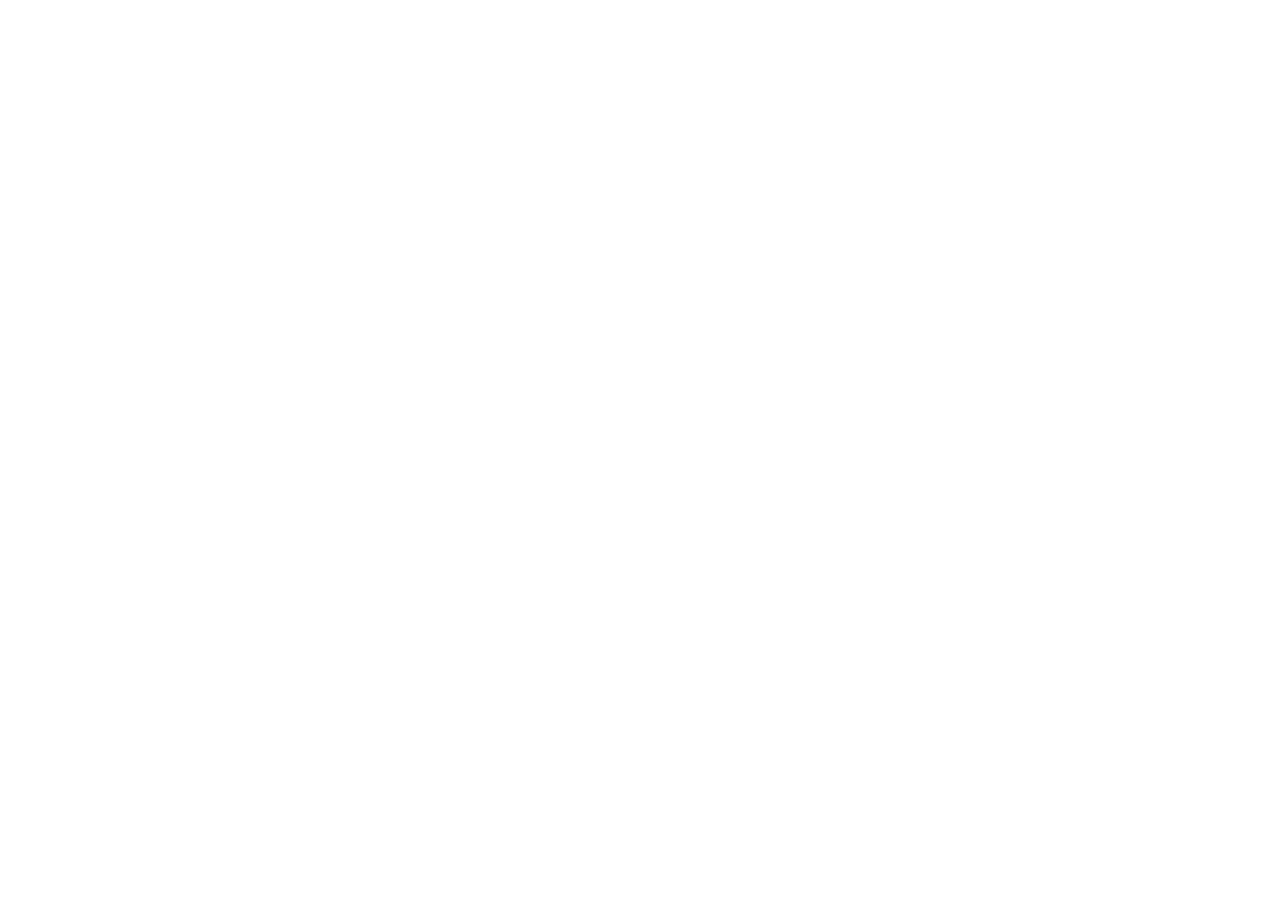
==== web/src/main/resources/webapp/index.html @ e6cbc56a "Start Bootstrap Admin 2 Theme added" ====
<!doctype html>
<html class="no-js">
  <head>
    <meta charset="utf-8">
    <title></title>
    <meta name="description" content="">
    <meta name="viewport" content="width=device-width">
    <!-- Place favicon.ico and apple-touch-icon.png in the root directory -->
    <!-- build:css(.) styles/vendor.css -->
    <!-- bower:css -->
    <link rel="stylesheet" href="webjars/bootstrap/3.3.0/css/bootstrap.min.css" />
    <!-- endbower -->
    <!-- endbuild -->
    
    <!-- build:css(.tmp) styles/main.css -->
    <link rel="stylesheet" href="styles/main.css">
    <link rel="stylesheet" href="styles/sb-admin-2.css">
    <link rel="stylesheet" href="styles/timeline.css">
    <link rel="stylesheet" href="webjars/metisMenu/1.1.3/metisMenu.min.css">
    <link rel="stylesheet" href="webjars/angular-loading-bar/0.7.1/loading-bar.min.css">
    <link rel="stylesheet" href="webjars/font-awesome/4.3.0/css/font-awesome.min.css" type="text/css">
    <!-- endbuild -->
    
    <!-- build:js(.) scripts/vendor.js -->
    <!-- bower:js -->
    <script src="webjars/jquery/2.1.4/jquery.min.js"></script>
    <script src="webjars/angularjs/1.4.1/angular.min.js"></script>
    <script src="webjars/angularjs/1.4.1/angular-animate.min.js"></script>
    <script src="webjars/bootstrap/3.3.0/js/bootstrap.min.js"></script>
    <script src="webjars/angular-ui-router/0.2.15/angular-ui-router.min.js"></script>
    <script src="webjars/json3/3.3.2/json3.min.js"></script>
    <script src="webjars/ocLazyLoad/1.0.1/dist/ocLazyLoad.min.js"></script>
    <script src="webjars/angular-loading-bar/0.7.1/loading-bar.min.js"></script>
    <script src="webjars/angular-ui-bootstrap/0.13.0/ui-bootstrap-tpls.min.js"></script>
    <script src="webjars/metisMenu/1.1.3/metisMenu.min.js"></script>
    <script src="webjars/Chart.js/1.0.2/Chart.js"></script>
    <!-- endbower -->
    <!-- endbuild -->
    
    <!-- build:js({.tmp,app}) scripts/scripts.js -->
        <script src="scripts/app.js"></script>
        <script src="js/sb-admin-2.js"></script>
    <!-- endbuild -->



    <script>
       (function(i,s,o,g,r,a,m){i['GoogleAnalyticsObject']=r;i[r]=i[r]||function(){
       (i[r].q=i[r].q||[]).push(arguments)},i[r].l=1*new Date();a=s.createElement(o),
       m=s.getElementsByTagName(o)[0];a.async=1;a.src=g;m.parentNode.insertBefore(a,m)
       })(window,document,'script','//www.google-analytics.com/analytics.js','ga');
       ga('create', 'UA-XXXXX-X');
       ga('send', 'pageview');
    </script>
    <!-- Custom CSS -->

    <!-- Custom Fonts -->

    <!-- Morris Charts CSS -->
    <!-- <link href="styles/morrisjs/morris.css" rel="stylesheet"> -->


    </head>
   
    <body>

    <div ng-app="sbAdminApp">

        <div ui-view></div>

    </div>

    </body>

</html>
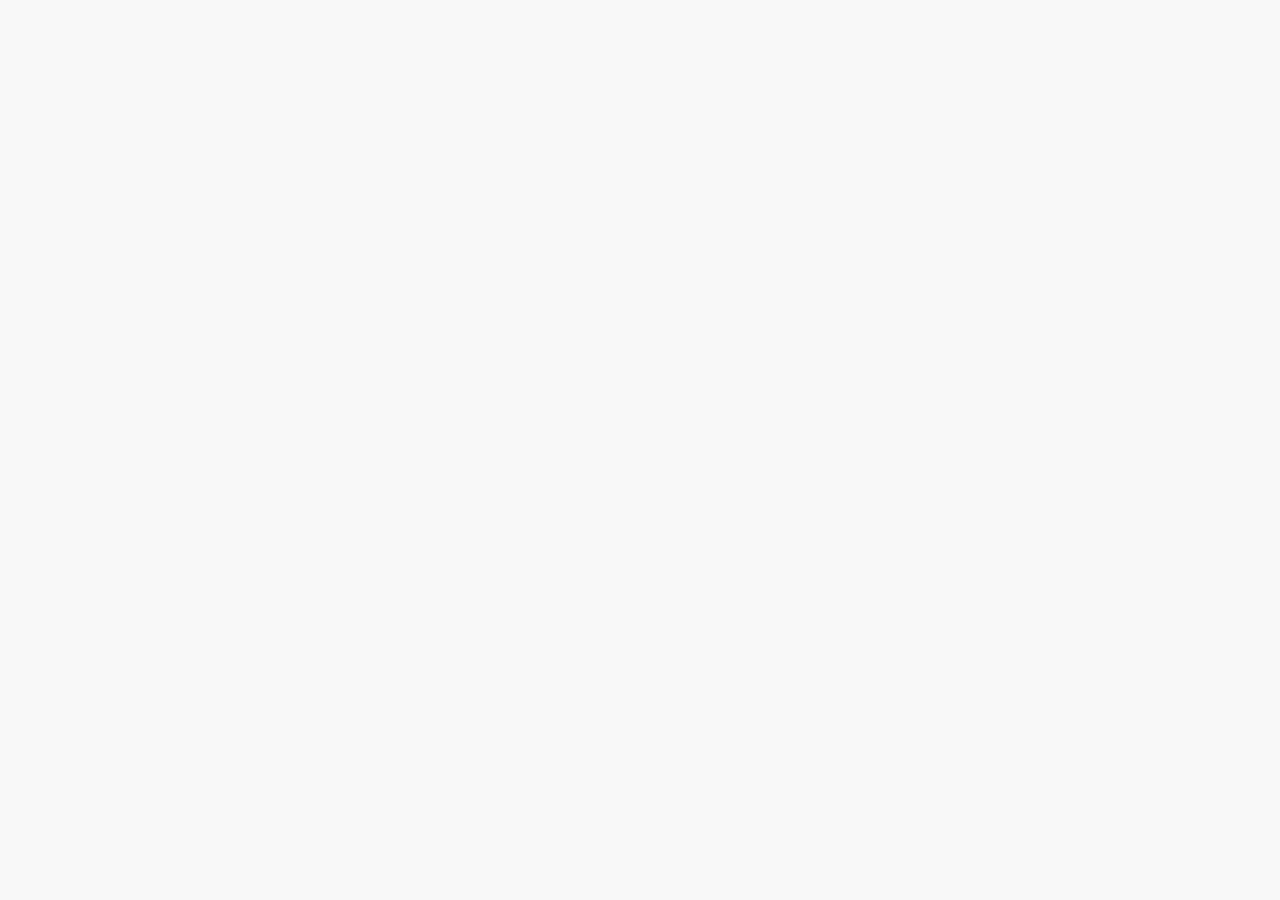
==== commit 58c08c12: "start using restangular" ====
--- a/web/src/main/resources/webapp/index.html
+++ b/web/src/main/resources/webapp/index.html
@@ -14,8 +14,9 @@
     
     <!-- build:css(.tmp) styles/main.css -->
     <link rel="stylesheet" href="styles/main.css">
-    <link rel="stylesheet" href="styles/sb-admin-2.css">
+    <link rel="stylesheet" href="styles/timetracker.css">
     <link rel="stylesheet" href="styles/timeline.css">
+    <link rel="stylesheet" href="styles/timetracker.css">
     <link rel="stylesheet" href="webjars/metisMenu/1.1.3/metisMenu.min.css">
     <link rel="stylesheet" href="webjars/angular-loading-bar/0.7.1/loading-bar.min.css">
     <link rel="stylesheet" href="webjars/font-awesome/4.3.0/css/font-awesome.min.css" type="text/css">
@@ -23,23 +24,26 @@
     
     <!-- build:js(.) scripts/vendor.js -->
     <!-- bower:js -->
-    <script src="webjars/jquery/2.1.4/jquery.min.js"></script>
-    <script src="webjars/angularjs/1.4.1/angular.min.js"></script>
-    <script src="webjars/angularjs/1.4.1/angular-animate.min.js"></script>
-    <script src="webjars/bootstrap/3.3.0/js/bootstrap.min.js"></script>
-    <script src="webjars/angular-ui-router/0.2.15/angular-ui-router.min.js"></script>
-    <script src="webjars/json3/3.3.2/json3.min.js"></script>
-    <script src="webjars/ocLazyLoad/1.0.1/dist/ocLazyLoad.min.js"></script>
-    <script src="webjars/angular-loading-bar/0.7.1/loading-bar.min.js"></script>
-    <script src="webjars/angular-ui-bootstrap/0.13.0/ui-bootstrap-tpls.min.js"></script>
-    <script src="webjars/metisMenu/1.1.3/metisMenu.min.js"></script>
+    <script src="webjars/jquery/2.1.4/jquery.js"></script>
+    <script src="webjars/angularjs/1.4.0/angular.js"></script>
+    <script src="webjars/lodash/2.4.1/lodash.min.js"></script>
+    <script src="webjars/angularjs/1.4.0/angular-animate.js"></script>
+    <script src="webjars/bootstrap/3.3.0/js/bootstrap.js"></script>
+    <script src="webjars/angular-ui-router/0.2.15/angular-ui-router.js"></script>
+    <script src="webjars/json3/3.3.2/json3.js"></script>
+    <script src="webjars/ocLazyLoad/1.0.1/dist/ocLazyLoad.js"></script>
+    <script src="webjars/angular-loading-bar/0.7.1/loading-bar.js"></script>
+    <script src="webjars/angular-ui-bootstrap/0.13.0/ui-bootstrap-tpls.js"></script>
+    <script src="webjars/metisMenu/1.1.3/metisMenu.js"></script>
     <script src="webjars/Chart.js/1.0.2/Chart.js"></script>
+    <script src="webjars/lodash/2.4.1/lodash.js"></script>
+    <script src="webjars/restangular/1.4.0/restangular.js"></script>
     <!-- endbower -->
     <!-- endbuild -->
     
     <!-- build:js({.tmp,app}) scripts/scripts.js -->
         <script src="scripts/app.js"></script>
-        <script src="js/sb-admin-2.js"></script>
+        <script src="js/timetracker.js"></script>
     <!-- endbuild -->
 
 
@@ -64,7 +68,7 @@
    
     <body>
 
-    <div ng-app="sbAdminApp">
+    <div ng-app="timetracker">
 
         <div ui-view></div>
 
--- a/web/src/main/resources/webapp/styles/timetracker.css
+++ b/web/src/main/resources/webapp/styles/timetracker.css
@@ -0,0 +1,396 @@
+/*!
+ * Start Bootstrap - SB Admin 2 Bootstrap Admin Theme (http://startbootstrap.com)
+ * Code licensed under the Apache License v2.0.
+ * For details, see http://www.apache.org/licenses/LICENSE-2.0.
+ */
+
+body {
+    background-color: #f8f8f8;
+}
+
+#wrapper {
+    width: 100%;
+}
+
+#page-wrapper {
+    padding: 0 15px;
+    min-height: 568px;
+    background-color: #fff;
+}
+
+@media(min-width:768px) {
+    #page-wrapper {
+        position: inherit;
+        margin: 0 0 0 250px;
+        padding: 0 30px;
+        border-left: 1px solid #e7e7e7;
+    }
+}
+
+.navbar-top-links {
+    margin-right: 0;
+}
+
+.navbar-top-links li {
+    display: inline-block;
+}
+
+.navbar-top-links li:last-child {
+    margin-right: 15px;
+}
+
+.navbar-top-links li a {
+    padding: 15px;
+    min-height: 50px;
+}
+
+.navbar-top-links .dropdown-menu li {
+    display: block;
+}
+
+.navbar-top-links .dropdown-menu li:last-child {
+    margin-right: 0;
+}
+
+.navbar-top-links .dropdown-menu li a {
+    padding: 3px 20px;
+    min-height: 0;
+}
+
+.navbar-top-links .dropdown-menu li a div {
+    white-space: normal;
+}
+
+.navbar-top-links .dropdown-messages,
+.navbar-top-links .dropdown-tasks,
+.navbar-top-links .dropdown-alerts {
+    width: 310px;
+    min-width: 0;
+}
+
+.navbar-top-links .dropdown-messages {
+    margin-left: 5px;
+}
+
+.navbar-top-links .dropdown-tasks {
+    margin-left: -59px;
+}
+
+.navbar-top-links .dropdown-alerts {
+    margin-left: -123px;
+}
+
+.navbar-top-links .dropdown-user {
+    right: 0;
+    left: auto;
+}
+
+.sidebar .sidebar-nav.navbar-collapse {
+    padding-right: 0;
+    padding-left: 0;
+}
+
+.sidebar .sidebar-search {
+    padding: 15px;
+}
+
+.sidebar ul li {
+    border-bottom: 1px solid #e7e7e7;
+}
+
+.sidebar ul li a.active {
+    background-color: #eee;
+}
+
+.sidebar .arrow {
+    float: right;
+}
+
+.sidebar .fa.arrow:before {
+    content: "\f104";
+}
+
+.sidebar .active>a>.fa.arrow:before {
+    content: "\f107";
+}
+
+.sidebar .nav-second-level li,
+.sidebar .nav-third-level li {
+    border-bottom: 0!important;
+}
+
+.sidebar .nav-second-level li a {
+    padding-left: 37px;
+}
+
+.sidebar .nav-third-level li a {
+    padding-left: 52px;
+}
+
+@media(min-width:768px) {
+    .sidebar {
+        z-index: 1;
+        position: absolute;
+        width: 250px;
+        margin-top: 51px;
+    }
+
+    .navbar-top-links .dropdown-messages,
+    .navbar-top-links .dropdown-tasks,
+    .navbar-top-links .dropdown-alerts {
+        margin-left: auto;
+    }
+}
+
+.btn-outline {
+    color: inherit;
+    background-color: transparent;
+    transition: all .5s;
+}
+
+.btn-primary.btn-outline {
+    color: #428bca;
+}
+
+.btn-success.btn-outline {
+    color: #5cb85c;
+}
+
+.btn-info.btn-outline {
+    color: #5bc0de;
+}
+
+.btn-warning.btn-outline {
+    color: #f0ad4e;
+}
+
+.btn-danger.btn-outline {
+    color: #d9534f;
+}
+
+.btn-primary.btn-outline:hover,
+.btn-success.btn-outline:hover,
+.btn-info.btn-outline:hover,
+.btn-warning.btn-outline:hover,
+.btn-danger.btn-outline:hover {
+    color: #fff;
+}
+
+.chat {
+    margin: 0;
+    padding: 0;
+    list-style: none;
+}
+
+.chat li {
+    margin-bottom: 10px;
+    padding-bottom: 5px;
+    border-bottom: 1px dotted #999;
+}
+
+.chat li.left .chat-body {
+    margin-left: 60px;
+}
+
+.chat li.right .chat-body {
+    margin-right: 60px;
+}
+
+.chat li .chat-body p {
+    margin: 0;
+}
+
+.panel .slidedown .glyphicon,
+.chat .glyphicon {
+    margin-right: 5px;
+}
+
+.chat-panel .panel-body {
+    height: 350px;
+    overflow-y: scroll;
+}
+
+.login-panel {
+    margin-top: 25%;
+}
+
+.flot-chart {
+    display: block;
+    height: 400px;
+}
+
+.flot-chart-content {
+    width: 100%;
+    height: 100%;
+}
+
+.dataTables_wrapper {
+    position: relative;
+    clear: both;
+}
+
+table.dataTable thead .sorting,
+table.dataTable thead .sorting_asc,
+table.dataTable thead .sorting_desc,
+table.dataTable thead .sorting_asc_disabled,
+table.dataTable thead .sorting_desc_disabled {
+    background: 0 0;
+}
+
+table.dataTable thead .sorting_asc:after {
+    content: "\f0de";
+    float: right;
+    font-family: fontawesome;
+}
+
+table.dataTable thead .sorting_desc:after {
+    content: "\f0dd";
+    float: right;
+    font-family: fontawesome;
+}
+
+table.dataTable thead .sorting:after {
+    content: "\f0dc";
+    float: right;
+    font-family: fontawesome;
+    color: rgba(50,50,50,.5);
+}
+
+.btn-circle {
+    width: 30px;
+    height: 30px;
+    padding: 6px 0;
+    border-radius: 15px;
+    text-align: center;
+    font-size: 12px;
+    line-height: 1.428571429;
+}
+
+.btn-circle.btn-lg {
+    width: 50px;
+    height: 50px;
+    padding: 10px 16px;
+    border-radius: 25px;
+    font-size: 18px;
+    line-height: 1.33;
+}
+
+.btn-circle.btn-xl {
+    width: 70px;
+    height: 70px;
+    padding: 10px 16px;
+    border-radius: 35px;
+    font-size: 24px;
+    line-height: 1.33;
+}
+
+.show-grid [class^=col-] {
+    padding-top: 10px;
+    padding-bottom: 10px;
+    border: 1px solid #ddd;
+    background-color: #eee!important;
+}
+
+.show-grid {
+    margin: 15px 0;
+}
+
+.huge {
+    font-size: 60px;
+    font-weight: bold;
+}
+
+.panel-green {
+    border-color: #5cb85c;
+}
+
+.panel-green .panel-heading {
+    border-color: #5cb85c;
+    color: #fff;
+    background-color: #5cb85c;
+}
+
+.panel-green a {
+    color: #5cb85c;
+}
+
+.panel-green a:hover {
+    color: #3d8b3d;
+}
+
+.panel-red {
+    border-color: #d9534f;
+}
+
+.panel-red .panel-heading {
+    border-color: #d9534f;
+    color: #fff;
+    background-color: #d9534f;
+}
+
+.panel-red a {
+    color: #d9534f;
+}
+
+.panel-red a:hover {
+    color: #b52b27;
+}
+
+.panel-yellow {
+    border-color: #f0ad4e;
+}
+
+.panel-yellow .panel-heading {
+    border-color: #f0ad4e;
+    color: #fff;
+    background-color: #f0ad4e;
+}
+
+.panel-yellow a {
+    color: #f0ad4e;
+}
+
+.panel-yellow a:hover {
+    color: #df8a13;
+}
+
+/*
+* Private Style Definition for TimeTracker
+*/
+
+div#dialog div.panel-footer button[type=button],
+div#login div.panel-footer button[type=button] {
+    float: right;
+}
+div#dialog h1.page-header small {
+    display: block;
+}
+div#dialog div.panel-footer,
+div#login div.panel-footer,
+div#dialog div.panel-heading,
+div#login div.panel-heading {
+    min-height: 70px;
+}
+div#login div.panel-footer {
+    min-height: 90px;
+}
+div#login h1 {
+    font-size: xx-large;
+}
+div#dialog div.panel-heading {
+    font-size: 20px;
+    font-weight: bold;
+    padding-top: 20px;
+}
+div#dialog div.panel-body {
+    min-height: 250px;
+}
+div#home div.stats div.panel-heading {
+    min-height: 90px;
+    display:block;
+}
+div.panel-heading small {
+    display:block;
+    font-weight: normal;
+    font-size: small;
+}--- a/web/src/main/resources/webapp/styles/timetracker.css
+++ b/web/src/main/resources/webapp/styles/timetracker.css
@@ -0,0 +1,396 @@
+/*!
+ * Start Bootstrap - SB Admin 2 Bootstrap Admin Theme (http://startbootstrap.com)
+ * Code licensed under the Apache License v2.0.
+ * For details, see http://www.apache.org/licenses/LICENSE-2.0.
+ */
+
+body {
+    background-color: #f8f8f8;
+}
+
+#wrapper {
+    width: 100%;
+}
+
+#page-wrapper {
+    padding: 0 15px;
+    min-height: 568px;
+    background-color: #fff;
+}
+
+@media(min-width:768px) {
+    #page-wrapper {
+        position: inherit;
+        margin: 0 0 0 250px;
+        padding: 0 30px;
+        border-left: 1px solid #e7e7e7;
+    }
+}
+
+.navbar-top-links {
+    margin-right: 0;
+}
+
+.navbar-top-links li {
+    display: inline-block;
+}
+
+.navbar-top-links li:last-child {
+    margin-right: 15px;
+}
+
+.navbar-top-links li a {
+    padding: 15px;
+    min-height: 50px;
+}
+
+.navbar-top-links .dropdown-menu li {
+    display: block;
+}
+
+.navbar-top-links .dropdown-menu li:last-child {
+    margin-right: 0;
+}
+
+.navbar-top-links .dropdown-menu li a {
+    padding: 3px 20px;
+    min-height: 0;
+}
+
+.navbar-top-links .dropdown-menu li a div {
+    white-space: normal;
+}
+
+.navbar-top-links .dropdown-messages,
+.navbar-top-links .dropdown-tasks,
+.navbar-top-links .dropdown-alerts {
+    width: 310px;
+    min-width: 0;
+}
+
+.navbar-top-links .dropdown-messages {
+    margin-left: 5px;
+}
+
+.navbar-top-links .dropdown-tasks {
+    margin-left: -59px;
+}
+
+.navbar-top-links .dropdown-alerts {
+    margin-left: -123px;
+}
+
+.navbar-top-links .dropdown-user {
+    right: 0;
+    left: auto;
+}
+
+.sidebar .sidebar-nav.navbar-collapse {
+    padding-right: 0;
+    padding-left: 0;
+}
+
+.sidebar .sidebar-search {
+    padding: 15px;
+}
+
+.sidebar ul li {
+    border-bottom: 1px solid #e7e7e7;
+}
+
+.sidebar ul li a.active {
+    background-color: #eee;
+}
+
+.sidebar .arrow {
+    float: right;
+}
+
+.sidebar .fa.arrow:before {
+    content: "\f104";
+}
+
+.sidebar .active>a>.fa.arrow:before {
+    content: "\f107";
+}
+
+.sidebar .nav-second-level li,
+.sidebar .nav-third-level li {
+    border-bottom: 0!important;
+}
+
+.sidebar .nav-second-level li a {
+    padding-left: 37px;
+}
+
+.sidebar .nav-third-level li a {
+    padding-left: 52px;
+}
+
+@media(min-width:768px) {
+    .sidebar {
+        z-index: 1;
+        position: absolute;
+        width: 250px;
+        margin-top: 51px;
+    }
+
+    .navbar-top-links .dropdown-messages,
+    .navbar-top-links .dropdown-tasks,
+    .navbar-top-links .dropdown-alerts {
+        margin-left: auto;
+    }
+}
+
+.btn-outline {
+    color: inherit;
+    background-color: transparent;
+    transition: all .5s;
+}
+
+.btn-primary.btn-outline {
+    color: #428bca;
+}
+
+.btn-success.btn-outline {
+    color: #5cb85c;
+}
+
+.btn-info.btn-outline {
+    color: #5bc0de;
+}
+
+.btn-warning.btn-outline {
+    color: #f0ad4e;
+}
+
+.btn-danger.btn-outline {
+    color: #d9534f;
+}
+
+.btn-primary.btn-outline:hover,
+.btn-success.btn-outline:hover,
+.btn-info.btn-outline:hover,
+.btn-warning.btn-outline:hover,
+.btn-danger.btn-outline:hover {
+    color: #fff;
+}
+
+.chat {
+    margin: 0;
+    padding: 0;
+    list-style: none;
+}
+
+.chat li {
+    margin-bottom: 10px;
+    padding-bottom: 5px;
+    border-bottom: 1px dotted #999;
+}
+
+.chat li.left .chat-body {
+    margin-left: 60px;
+}
+
+.chat li.right .chat-body {
+    margin-right: 60px;
+}
+
+.chat li .chat-body p {
+    margin: 0;
+}
+
+.panel .slidedown .glyphicon,
+.chat .glyphicon {
+    margin-right: 5px;
+}
+
+.chat-panel .panel-body {
+    height: 350px;
+    overflow-y: scroll;
+}
+
+.login-panel {
+    margin-top: 25%;
+}
+
+.flot-chart {
+    display: block;
+    height: 400px;
+}
+
+.flot-chart-content {
+    width: 100%;
+    height: 100%;
+}
+
+.dataTables_wrapper {
+    position: relative;
+    clear: both;
+}
+
+table.dataTable thead .sorting,
+table.dataTable thead .sorting_asc,
+table.dataTable thead .sorting_desc,
+table.dataTable thead .sorting_asc_disabled,
+table.dataTable thead .sorting_desc_disabled {
+    background: 0 0;
+}
+
+table.dataTable thead .sorting_asc:after {
+    content: "\f0de";
+    float: right;
+    font-family: fontawesome;
+}
+
+table.dataTable thead .sorting_desc:after {
+    content: "\f0dd";
+    float: right;
+    font-family: fontawesome;
+}
+
+table.dataTable thead .sorting:after {
+    content: "\f0dc";
+    float: right;
+    font-family: fontawesome;
+    color: rgba(50,50,50,.5);
+}
+
+.btn-circle {
+    width: 30px;
+    height: 30px;
+    padding: 6px 0;
+    border-radius: 15px;
+    text-align: center;
+    font-size: 12px;
+    line-height: 1.428571429;
+}
+
+.btn-circle.btn-lg {
+    width: 50px;
+    height: 50px;
+    padding: 10px 16px;
+    border-radius: 25px;
+    font-size: 18px;
+    line-height: 1.33;
+}
+
+.btn-circle.btn-xl {
+    width: 70px;
+    height: 70px;
+    padding: 10px 16px;
+    border-radius: 35px;
+    font-size: 24px;
+    line-height: 1.33;
+}
+
+.show-grid [class^=col-] {
+    padding-top: 10px;
+    padding-bottom: 10px;
+    border: 1px solid #ddd;
+    background-color: #eee!important;
+}
+
+.show-grid {
+    margin: 15px 0;
+}
+
+.huge {
+    font-size: 60px;
+    font-weight: bold;
+}
+
+.panel-green {
+    border-color: #5cb85c;
+}
+
+.panel-green .panel-heading {
+    border-color: #5cb85c;
+    color: #fff;
+    background-color: #5cb85c;
+}
+
+.panel-green a {
+    color: #5cb85c;
+}
+
+.panel-green a:hover {
+    color: #3d8b3d;
+}
+
+.panel-red {
+    border-color: #d9534f;
+}
+
+.panel-red .panel-heading {
+    border-color: #d9534f;
+    color: #fff;
+    background-color: #d9534f;
+}
+
+.panel-red a {
+    color: #d9534f;
+}
+
+.panel-red a:hover {
+    color: #b52b27;
+}
+
+.panel-yellow {
+    border-color: #f0ad4e;
+}
+
+.panel-yellow .panel-heading {
+    border-color: #f0ad4e;
+    color: #fff;
+    background-color: #f0ad4e;
+}
+
+.panel-yellow a {
+    color: #f0ad4e;
+}
+
+.panel-yellow a:hover {
+    color: #df8a13;
+}
+
+/*
+* Private Style Definition for TimeTracker
+*/
+
+div#dialog div.panel-footer button[type=button],
+div#login div.panel-footer button[type=button] {
+    float: right;
+}
+div#dialog h1.page-header small {
+    display: block;
+}
+div#dialog div.panel-footer,
+div#login div.panel-footer,
+div#dialog div.panel-heading,
+div#login div.panel-heading {
+    min-height: 70px;
+}
+div#login div.panel-footer {
+    min-height: 90px;
+}
+div#login h1 {
+    font-size: xx-large;
+}
+div#dialog div.panel-heading {
+    font-size: 20px;
+    font-weight: bold;
+    padding-top: 20px;
+}
+div#dialog div.panel-body {
+    min-height: 250px;
+}
+div#home div.stats div.panel-heading {
+    min-height: 90px;
+    display:block;
+}
+div.panel-heading small {
+    display:block;
+    font-weight: normal;
+    font-size: small;
+}